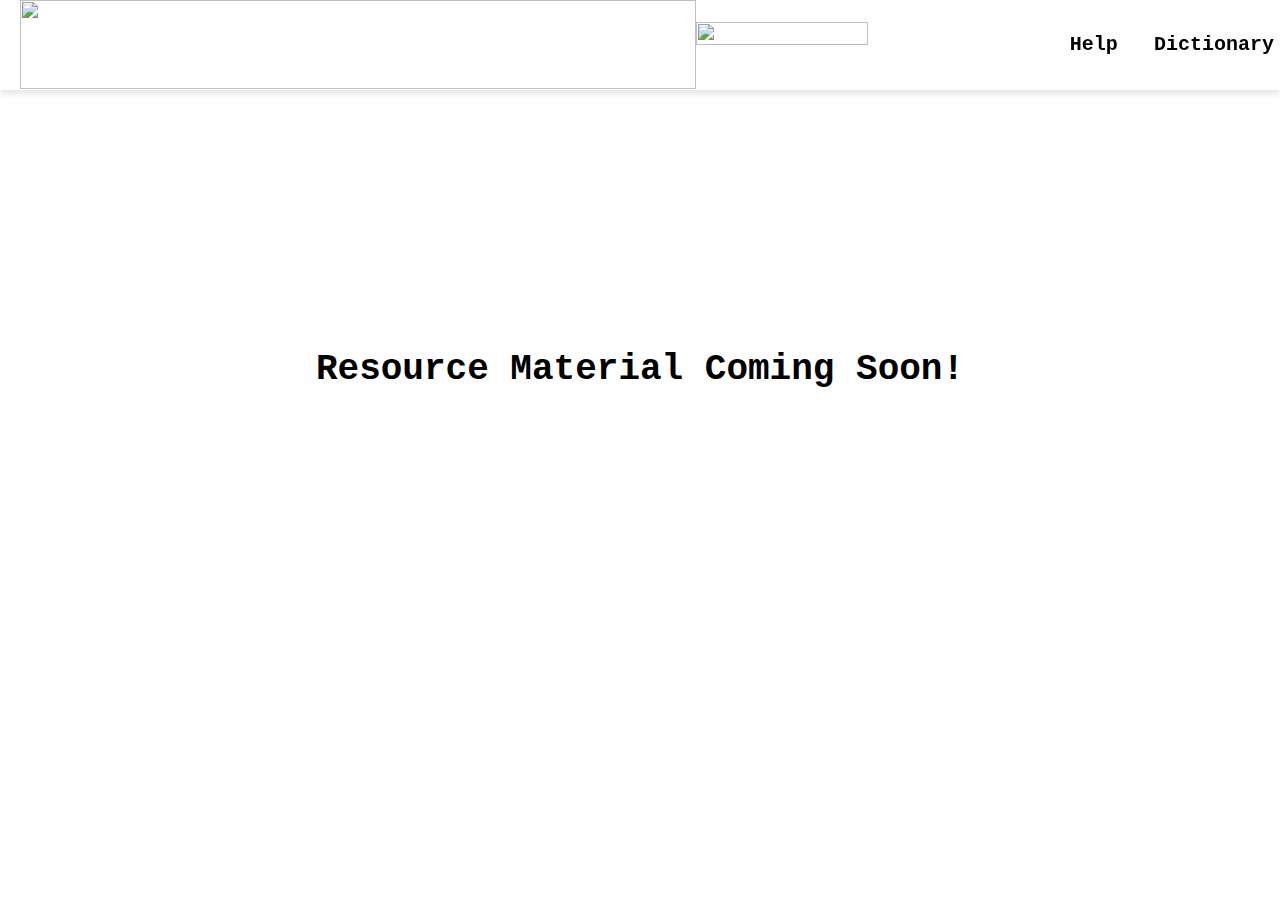
==== dictionary.html @ 792b1f36 "Add files via upload" ====
<html lang="en">
<head>
  <meta name="viewport" content="width=device-width, initial-scale=1.0">
  <link rel="stylesheet" href="/dictionaryc.css">
  <title>ImunWar</title>
</head>
<body>
    <main class="halamanlima">
        <header>
            <img src="img/logocompre.png" alt="">
            <img src="img/homiere.png" onclick="window.location.href='index.html';" alt="" class="homie">
            <button type="button" onclick="window.location.href='help.html';">Help</button>
            <button type="button" onclick="window.location.href='dictionary.html';">Dictionary</button>
        </header>
        <section class="uutama">
            <div class="start">
                <h1>Resource Material Coming Soon!</h1>
            </div>
            <div class="buttonbalik">
                
            </div>
        </section>
        
    </main>
</body>
---- dictionaryc.css ----
* {
    box-sizing: border-box;
}
body {
    margin: 0;
    height: auto;
    padding: 0;
    background-image: url('img/backg.png');
    background-size: cover; 
    background-position: center; 
    background-repeat: no-repeat;
    overflow-x: hidden; 
}

main {
    display: flex;
    flex-direction: column;
    height: 100%;
    width: 100%;
    margin: 0;
    max-width: 100vw; 
    overflow: hidden; 
}

header img {
    height: 100%;
    margin-right: auto;
    padding-left: 20px;
    transition: 0.5s;
    align-self: center;
}

header {
    display: flex;
    position: absolute;
    height: 10%;
    width: 100%;
    background-color: rgba(255, 255, 255, 0.3); 
    backdrop-filter: blur(5px); 
    -webkit-backdrop-filter: blur(5px);
    justify-content: end;
    box-shadow: 0 4px 6px rgba(0, 0, 0, 0.1); 
    border-bottom: 1px solid rgba(255, 255, 255, 0.2); 
    z-index: 10;
}

header .homie {
    height: 50%;
    width: auto;
    align-self: center;
    justify-self: center;
    padding: 0;
    margin-left: auto;
    margin-right: auto;
}

header button {
    background-color: rgba(255, 255, 255, 0);
    height: 100%;
    width: 15%;
    border: 0;
    font-size: 20px;
    font-weight: 600;
    align-items: center;
    font-family: 'Courier New', Courier, monospace;
    transition: 0.5s;
    max-width: 100vw;
}
main .uutama {
    width: 100%;
    height: 100%;
    display: flex;
    flex-direction: column;
    max-width: 100vw; 
}
main .uutama .start{
    width: 100%;
    display: flex;
    flex-direction: column;
    height: 82%;
    align-items: center;
    justify-content: center;
}
main .uutama .start h1{
    align-items: center;
    justify-content: center;
    font-size: 36px;
    font-family: 'Courier New', Courier, monospace;
    font-weight: 800;
}

main .uutama .buttonbalik{
    width: 100%;
    height: 18%;
    display: flex;
    justify-content: center;
    align-items: center;
}





header button:hover{
    background: rgba(255, 255, 255, 0.5);
    box-shadow: 0 8px 16px rgba(0, 0, 0, 0.2), 0 12px 24px rgba(0, 0, 0, 0.2); 
}
header button:active{
    transform: translateY(2px);
    box-shadow: 0 4px 6px rgba(0, 0, 0, 0.1);
}
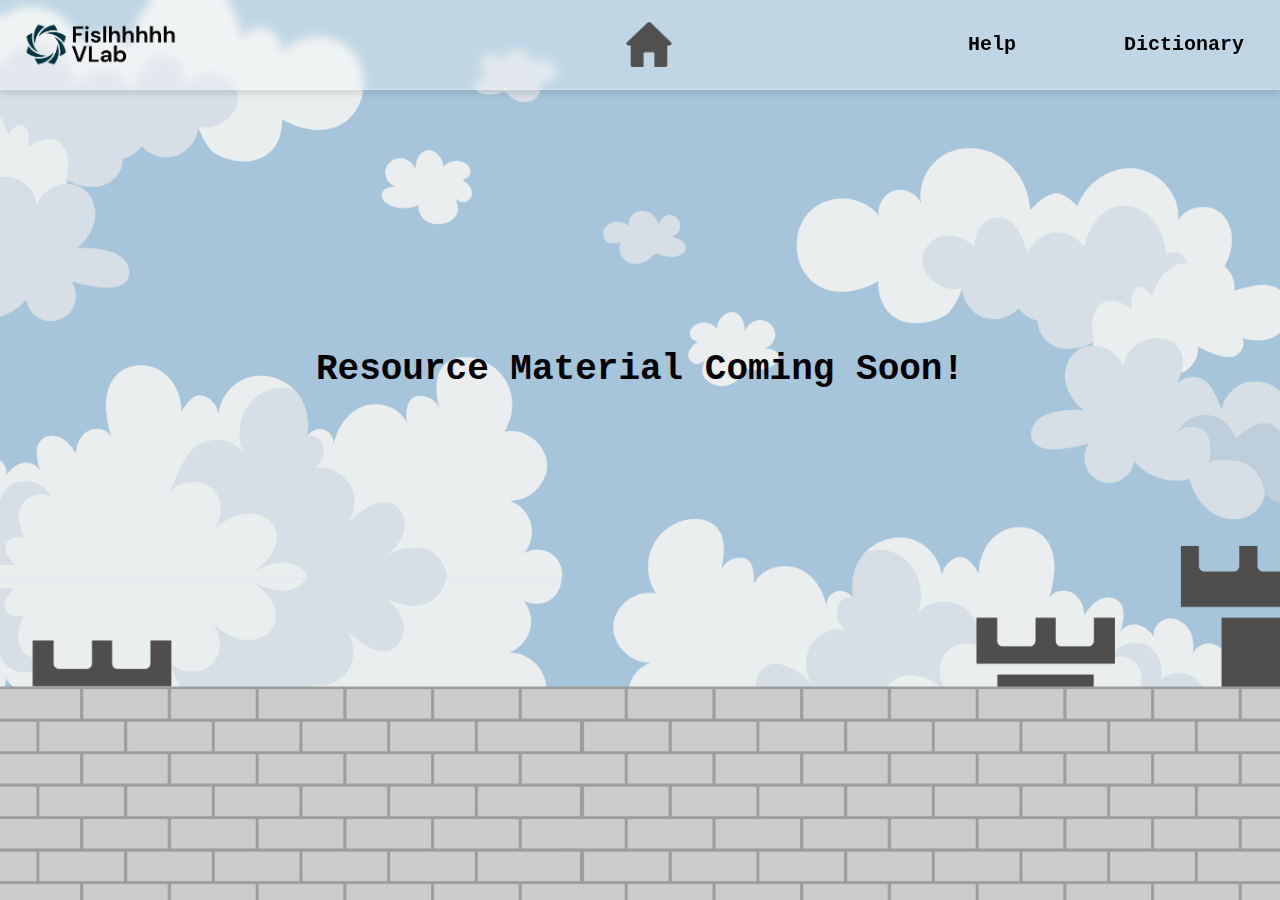
==== commit 7ba9bbea: "p" ====
--- a/dictionary.html
+++ b/dictionary.html
@@ -2,7 +2,7 @@
 <head>
   <meta name="viewport" content="width=device-width, initial-scale=1.0">
   <link rel="stylesheet" href="/dictionaryc.css">
-  <title>ImunWar</title>
+  <title>Dictionary</title>
 </head>
 <body>
     <main class="halamanlima">
